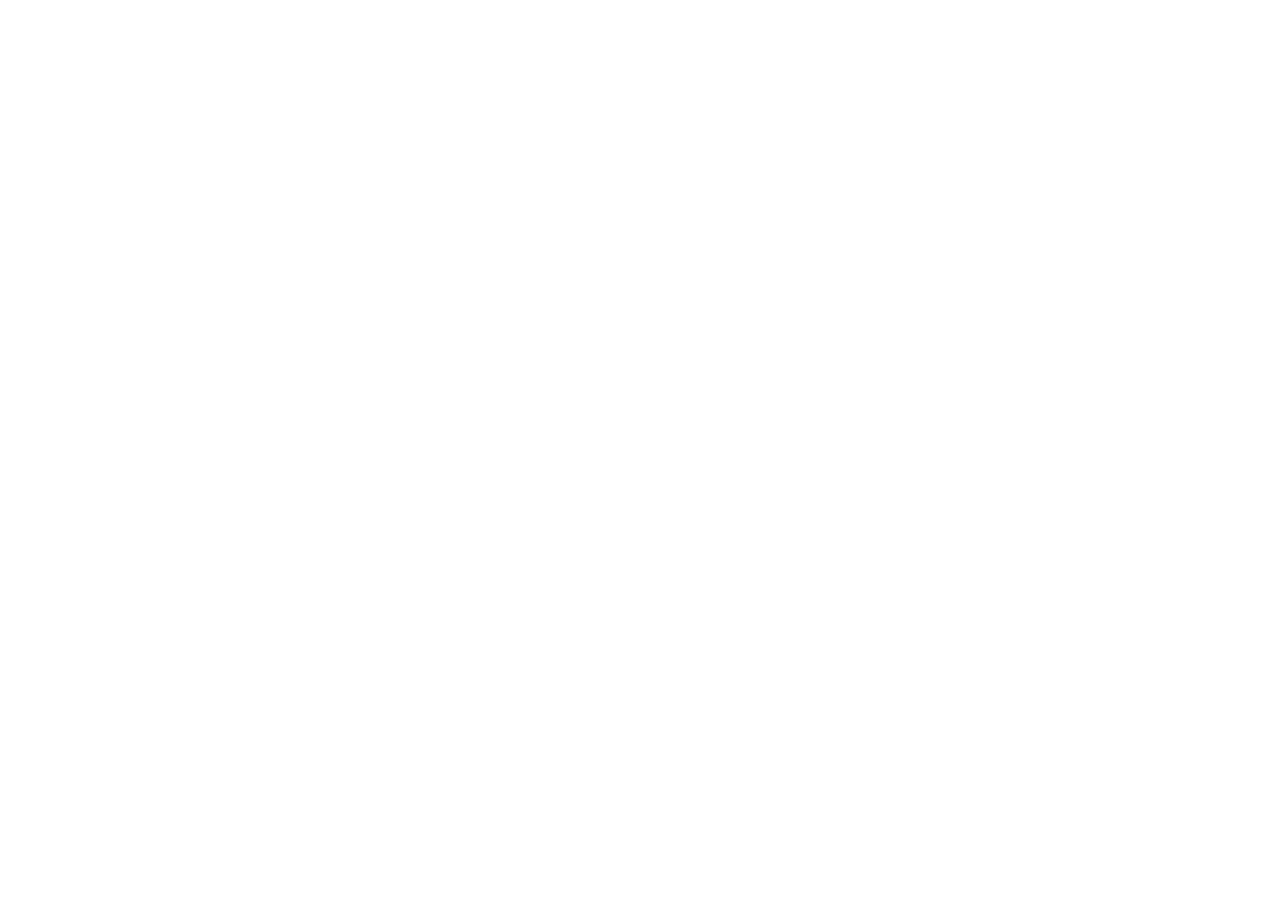
==== Class 4 (25 August)/Building Real Things (Class 4)/Excercise3/index.html @ bd92d877 "ADD: start on first class 4 assignment" ====
<!-- Exercise #3: Advanced
Aim: Create a working JavaScript Clock or any other project we created today. -->

<!-- I will create a clock by referring to both German's clock that he made in class, and the video from Gumroad. -->

<!DOCTYPE html>
<html lang="en">
  <head>
    <meta charset="UTF-8" />
    <meta http-equiv="X-UA-Compatible" content="IE=edge" />
    <meta name="viewport" content="width=device-width, initial-scale=1.0" />
    <title>Document</title>
  </head>
  <body></body>
</html>
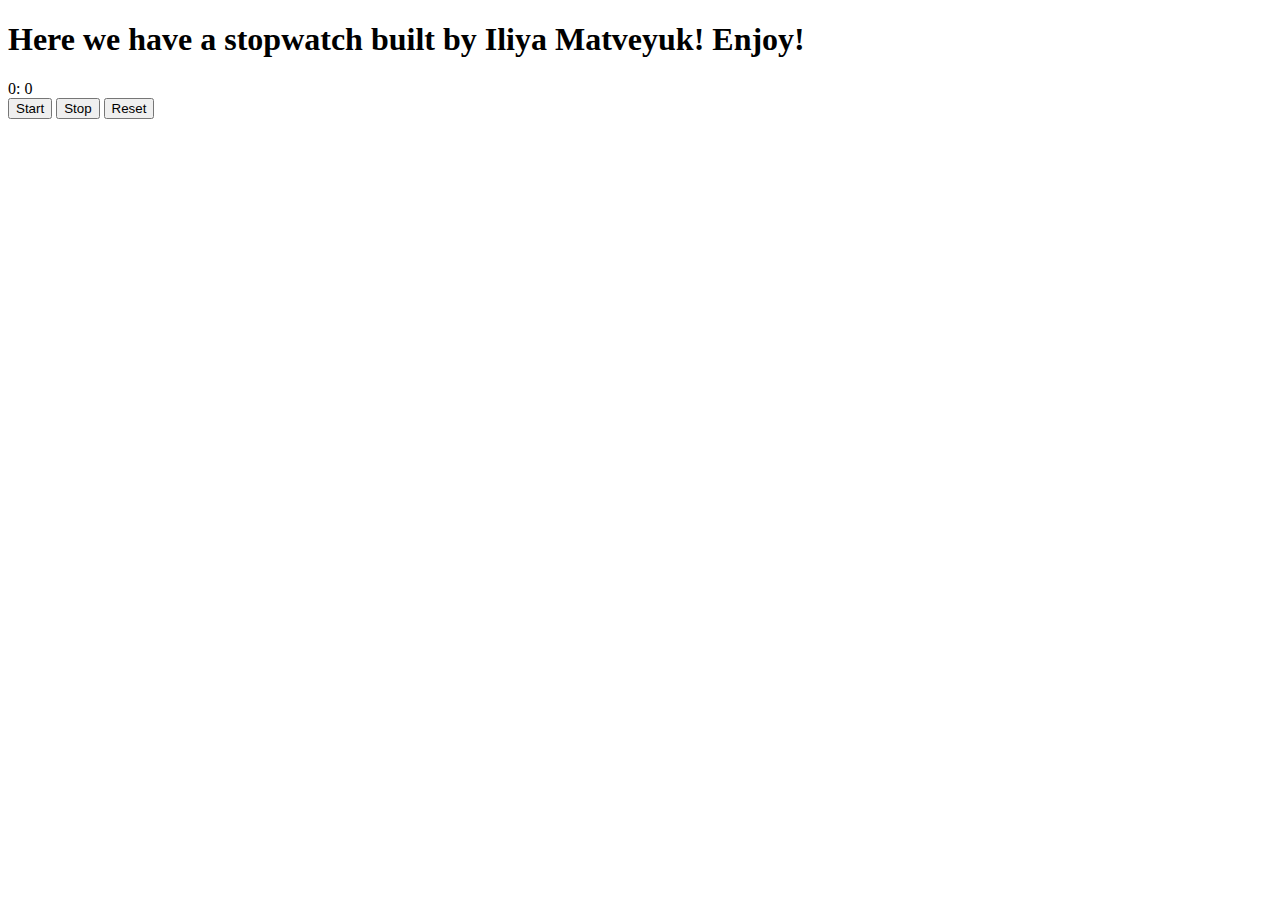
==== commit c961bab3: "UPDATE: class 4 exercise start" ====
--- a/Class 4 (25 August)/Building Real Things (Class 4)/Excercise3/index.html
+++ b/Class 4 (25 August)/Building Real Things (Class 4)/Excercise3/index.html
@@ -9,7 +9,22 @@
     <meta charset="UTF-8" />
     <meta http-equiv="X-UA-Compatible" content="IE=edge" />
     <meta name="viewport" content="width=device-width, initial-scale=1.0" />
-    <title>Document</title>
+    <title>Class 4 Exercise</title>
+    <script src="main.js" defer></script>
   </head>
-  <body></body>
+  <body>
+    <h1>Here we have a stopwatch built by Iliya Matveyuk! Enjoy!</h1>
+
+    <div id="stopWatch">
+      <div id="watch">
+        <span id="minutes"></span><span>:</span>
+        <span id="seconds"></span>
+      </div>
+      <div id="StpWchButtons">
+        <button id="start" onclick="start()">Start</button>
+        <button id="stop" onclick="stop()">Stop</button>
+        <button id="reset" onclick="resetFunc()">Reset</button>
+      </div>
+    </div>
+  </body>
 </html>
